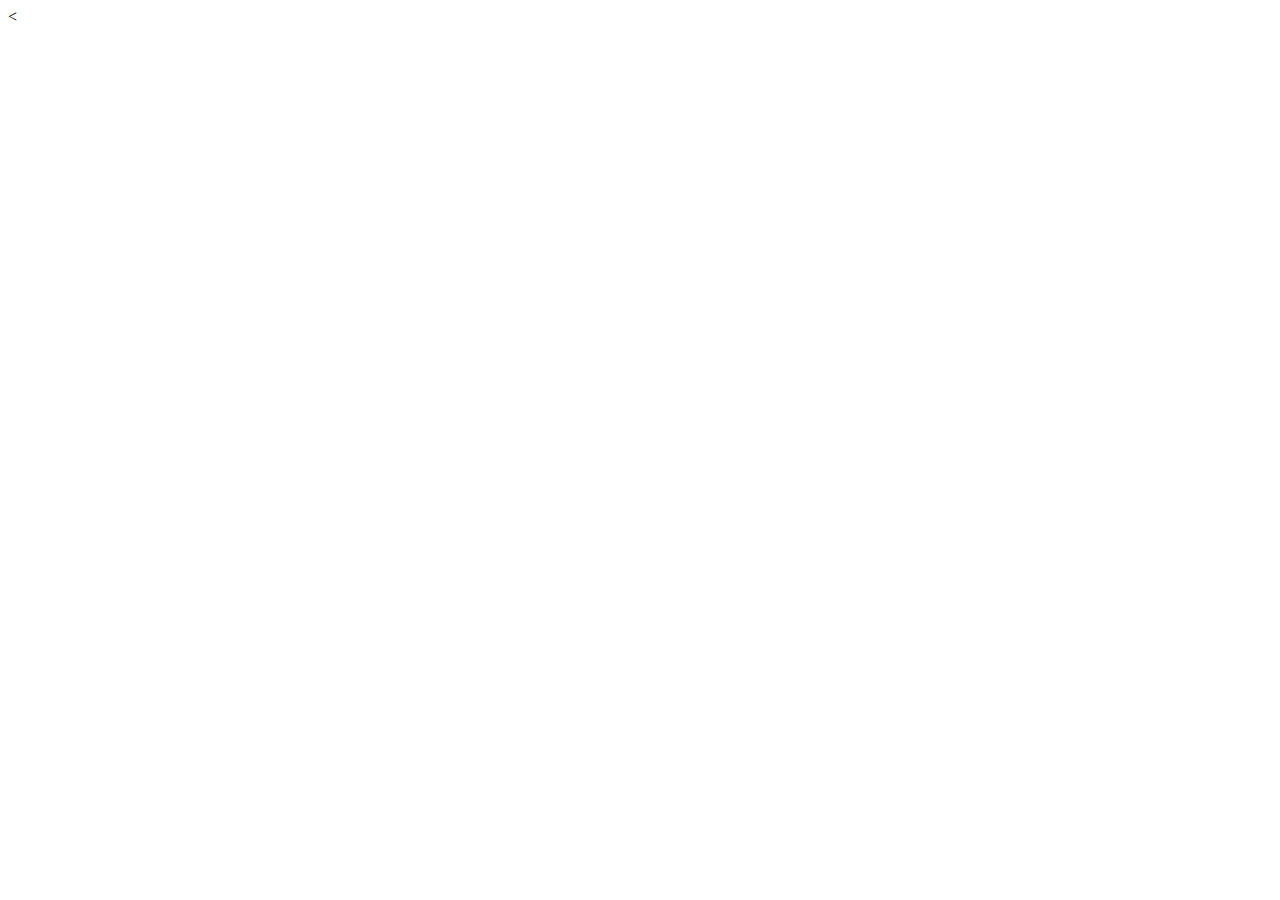
==== sp_tabs/index.html @ e518de5b "Actualizado icono de bibioteca en el slider. Se agregó el proyecto de pestañas" ====
<<!DOCTYPE html>
<html lang="en">
<head>
  <meta charset="UTF-8">
  <meta name="viewport" content="width=device-width, initial-scale=1.0">
  <meta http-equiv="X-UA-Compatible" content="ie=edge">
  <title>Pestañas para Sharepoint</title>
</head>
<body>

</body>
</html>
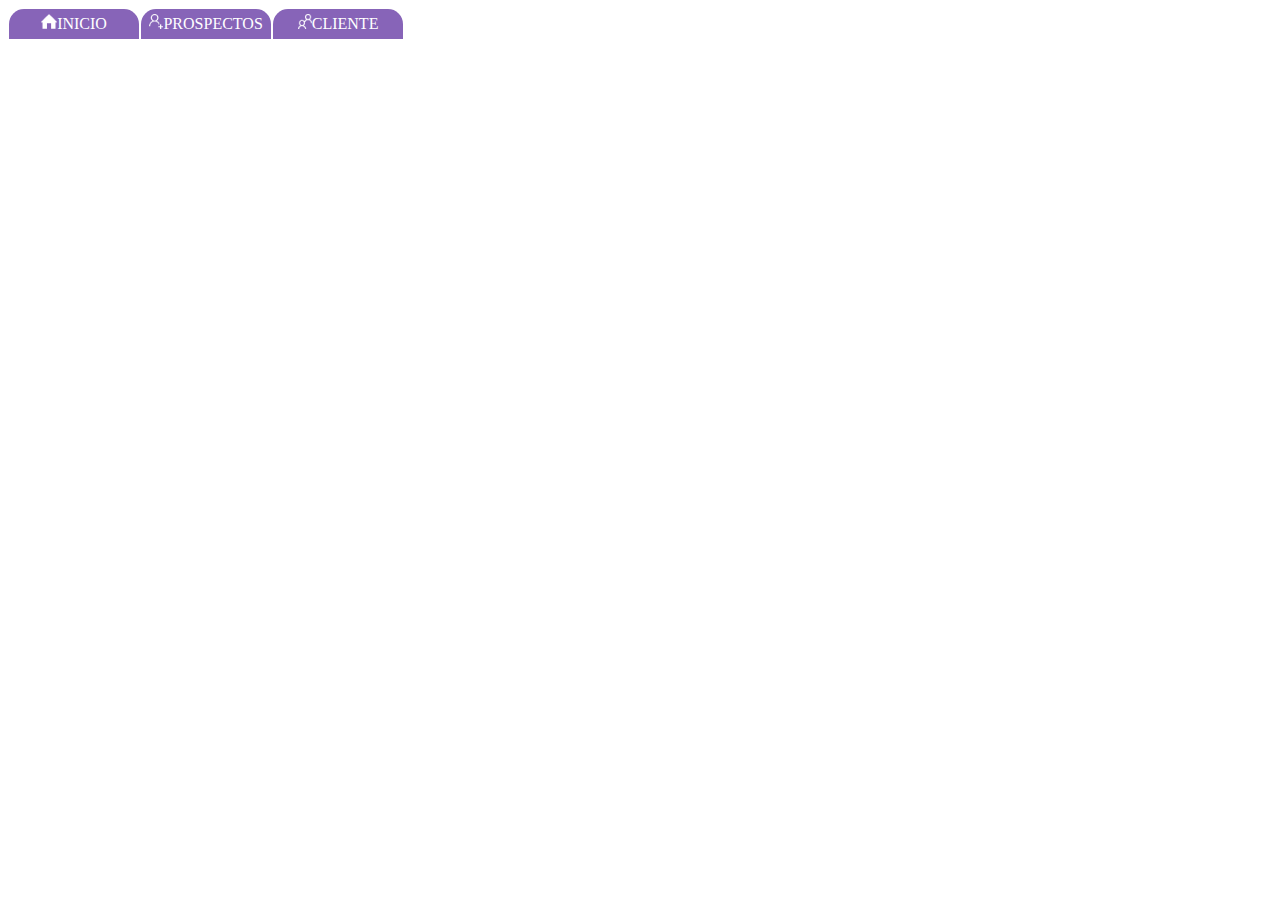
==== commit eb0daab2: "Se agregó el proyecto de Bachoco." ====
--- a/sp_tabs/index.html
+++ b/sp_tabs/index.html
@@ -1,5 +1,5 @@
-<<!DOCTYPE html>
-<html lang="en">
+<!DOCTYPE html>
+<html lang="es">
 <head>
   <meta charset="UTF-8">
   <meta name="viewport" content="width=device-width, initial-scale=1.0">
@@ -7,6 +7,13 @@
   <title>Pestañas para Sharepoint</title>
 </head>
 <body>
-
+  <div style="height:35px;">
+    <div id="inicio1" style="line-height:30px; box-sizing: border-box; background-color:#8764b8; float:left; color:#FFFFFF; height:30px; border-radius: 15px 15px 0px 0px; text-align:center;width:130px; display:flexbox; margin:1px; padding:auto;"onmouseover="this.style.backgroundColor='#7959a5'" onmouseout="this.style.backgroundColor='#8764b8'" onclick="this.style.display='none'; document.getElementById('inicio2').style.display='block';"><img src="img/inicio.png" style="height:15px;"/>INICIO</a></div>
+    <div id="inicio2" style="display:none; line-height:30px;box-sizing: border-box; background-color:#7959a5; float:left; color:#FFFFFF; height:30px; border-radius: 15px 15px 0px 0px; text-align:center;width:30px; display:flexbox; margin:1px; padding:auto;"><img src="img/inicio.png" style="height:15px;"/></div>
+    <div id="prospectos1" style="line-height:30px;box-sizing: border-box; background-color:#8764b8; float:left; color:#FFFFFF; height:30px; border-radius: 15px 15px 0px 0px; text-align:center;width:130px; display:flexbox; margin:1px; padding:auto;"onmouseover="this.style.backgroundColor='#7959a5'" onmouseout="this.style.backgroundColor='#8764b8'" onclick="this.style.display='none'; document.getElementById('prospectos2').style.display='block';"><img src="img/prospectos.png" style="height:15px;"/>PROSPECTOS</a></div>
+    <div id="prospectos2" style="display:none;line-height:30px;box-sizing: border-box; background-color:#7959a5; float:left; color:#FFFFFF; height:30px; border-radius: 15px 15px 0px 0px; text-align:center;width:30px; display:flexbox; margin:1px; padding:auto;"><img src="img/prospectos.png" style="height:15px;"/></div>
+    <div id="cliente1" style="line-height:30px;box-sizing: border-box; background-color:#8764b8; float:left; color:#FFFFFF; height:30px; border-radius: 15px 15px 0px 0px; text-align:center;width:130px; display:flexbox; margin:1px; padding:auto;" onmouseover="this.style.backgroundColor='#7959a5'" onmouseout="this.style.backgroundColor='#8764b8'" onclick="this.style.display='none'; document.getElementById('cliente2').style.display='block';"><img src="img/clientes.png" style="height:15px;"/>CLIENTE</a></div>
+    <div id="cliente2" style="display:none;line-height:30px;box-sizing: border-box; background-color:#7959a5; float:left; color:#FFFFFF; height:30px; border-radius: 15px 15px 0px 0px; text-align:center;width:30px; display:flexbox; margin:1px; padding:auto;"><img src="img/clientes.png" style="height:15px;"/></div>
+  </div>
 </body>
 </html>
